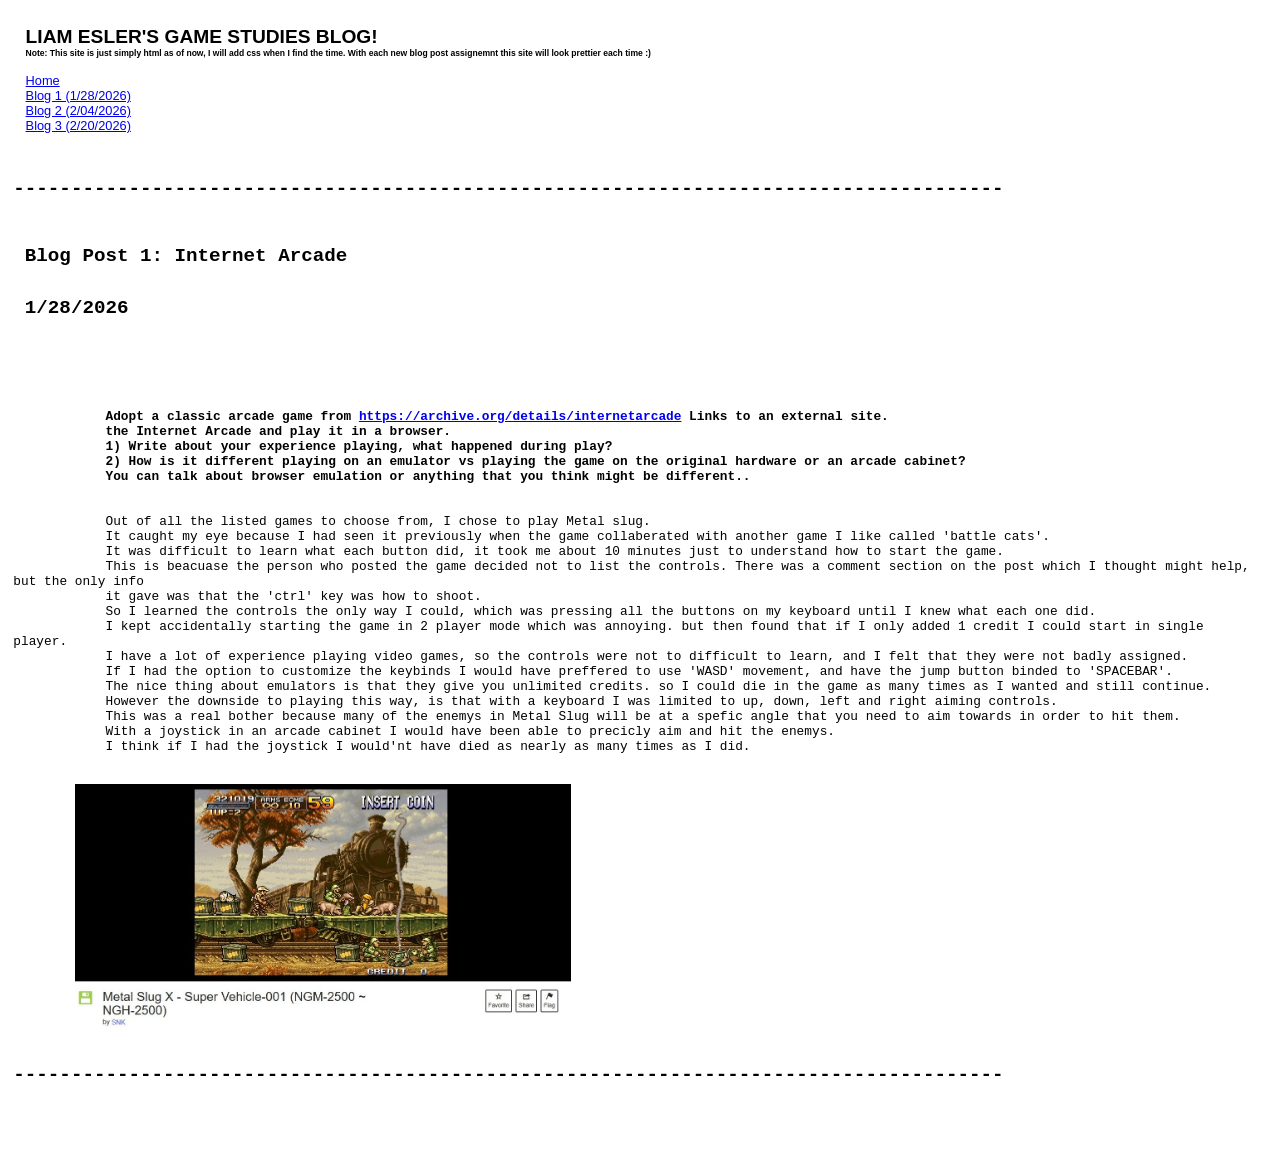
==== blog-1.html @ 54d9327f "setup the navigation and template file still have yet to write about blog 3 :/" ====
<!DOCTYPE html>
<html lang="en">
<head>
    <meta charset="UTF-8">
    <meta name="viewport" content="width=device-width, initial-scale=1.0">
    <title>Liam Esler - Game Studies Blog</title>


</head>
    <section class="Intro">
        <h1> LIAM ESLER'S GAME STUDIES BLOG!</h1>

        <h6>
            Note:
            This site is just simply html as of now, I will add css when I find the time.
            With each new blog post assignemnt this site will look prettier each time :)
        </h6></br>
    </section>

    <nav>
        <a href="index.html">Home</a></br>
        <a href="blog-1.html">Blog 1 (1/28/2026)</a></br>
        <a href="blog-2.html">Blog 2 (2/04/2026)</a></br>
        <a href="blog-3.html">Blog 3 (2/20/2026)</a></br>
    </nav>
<body>
    
<!-- BLOG 1 -->
    <section class="blog-container">

        <h2>--------------------------------------------------------------------------------------</h2>

        <h1> Blog Post 1: Internet Arcade </h1>
        <h2> 1/28/2026</h2>

        <p>
            <h4>
            Adopt a classic arcade game from <a href="https://archive.org/details/internetarcade">https://archive.org/details/internetarcade</a> Links to an external site. 
            the Internet Arcade and play it in a browser. 
            1) Write about your experience playing, what happened during play?
            2) How is it different playing on an emulator vs playing the game on the original hardware or an arcade cabinet? 
            You can talk about browser emulation or anything that you think might be different..
            </h4> 
            Out of all the listed games to choose from, I chose to play Metal slug. 
            It caught my eye because I had seen it previously when the game collaberated with another game I like called 'battle cats'.
            It was difficult to learn what each button did, it took me about 10 minutes just to understand how to start the game. 
            This is beacuase the person who posted the game decided not to list the controls. There was a comment section on the post which I thought might help, but the only info
            it gave was that the 'ctrl' key was how to shoot.
            So I learned the controls the only way I could, which was pressing all the buttons on my keyboard until I knew what each one did. 
            I kept accidentally starting the game in 2 player mode which was annoying. but then found that if I only added 1 credit I could start in single player.
            I have a lot of experience playing video games, so the controls were not to difficult to learn, and I felt that they were not badly assigned.
            If I had the option to customize the keybinds I would have preffered to use 'WASD' movement, and have the jump button binded to 'SPACEBAR'.
            The nice thing about emulators is that they give you unlimited credits. so I could die in the game as many times as I wanted and still continue. 
            However the downside to playing this way, is that with a keyboard I was limited to up, down, left and right aiming controls. 
            This was a real bother because many of the enemys in Metal Slug will be at a spefic angle that you need to aim towards in order to hit them.
            With a joystick in an arcade cabinet I would have been able to precicly aim and hit the enemys.
            I think if I had the joystick I would'nt have died as nearly as many times as I did.
        </p>
        <img src="images/metalslugx-fun.JPG" width="40%">

        <h2>--------------------------------------------------------------------------------------</h2>

    </section>

<!-- BLOG 1 -->

</body>

<link rel="stylesheet" href="style.css">

</html>
---- style.css ----
/* ----- FIXES!! ----- */

html {
  font-size: 62.5%;
}

*,
*:before,
*:after {
margin: 0;
padding: 0;
}

/* ----- BODY ----- */
body {
background: rgb(255, 255, 255);
margin: 0;
font-family: 'Open Sans', sans-serif;

max-width: 100%;
font-size: 1vw;
margin: 2%;

}

/* ----- Classes ----- */
section {
  
}

/* pre {
  white-space: pre-wrap;
  
} */

.blog-container {
  white-space: pre-wrap;
  font-family: monospace;
  display: block; /* <pre> is a block-level element by default */
  overflow-wrap: break-word;

  margin-left: -1%;
  
}
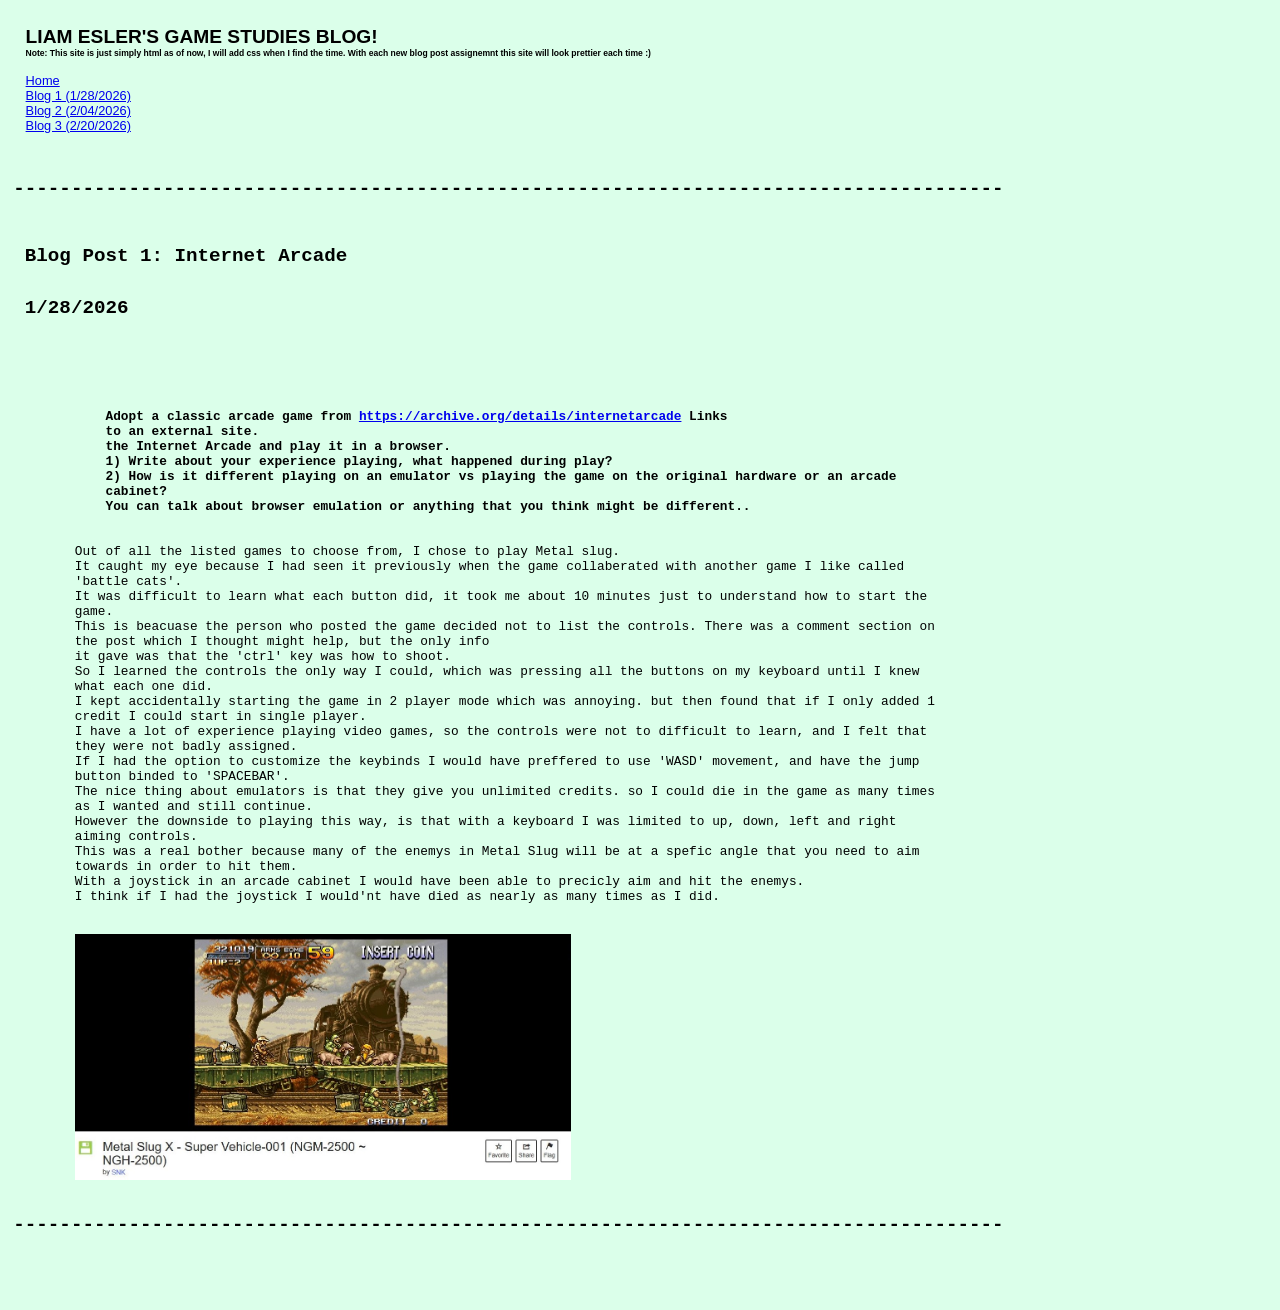
==== commit cf11587d: "blog post 3 is finished" ====
--- a/blog-1.html
+++ b/blog-1.html
@@ -1,5 +1,6 @@
 <!DOCTYPE html>
 <html lang="en">
+
 <head>
     <meta charset="UTF-8">
     <meta name="viewport" content="width=device-width, initial-scale=1.0">
@@ -7,25 +8,26 @@
 
 
 </head>
-    <section class="Intro">
-        <h1> LIAM ESLER'S GAME STUDIES BLOG!</h1>
+<section class="Intro">
+    <h1> LIAM ESLER'S GAME STUDIES BLOG!</h1>
 
-        <h6>
-            Note:
-            This site is just simply html as of now, I will add css when I find the time.
-            With each new blog post assignemnt this site will look prettier each time :)
-        </h6></br>
-    </section>
+    <h6>
+        Note:
+        This site is just simply html as of now, I will add css when I find the time.
+        With each new blog post assignemnt this site will look prettier each time :)
+    </h6></br>
+</section>
 
-    <nav>
-        <a href="index.html">Home</a></br>
-        <a href="blog-1.html">Blog 1 (1/28/2026)</a></br>
-        <a href="blog-2.html">Blog 2 (2/04/2026)</a></br>
-        <a href="blog-3.html">Blog 3 (2/20/2026)</a></br>
-    </nav>
+<nav>
+    <a href="index.html">Home</a></br>
+    <a href="blog-1.html">Blog 1 (1/28/2026)</a></br>
+    <a href="blog-2.html">Blog 2 (2/04/2026)</a></br>
+    <a href="blog-3.html">Blog 3 (2/20/2026)</a></br>
+</nav>
+
 <body>
-    
-<!-- BLOG 1 -->
+
+    <!-- BLOG 1 -->
     <section class="blog-container">
 
         <h2>--------------------------------------------------------------------------------------</h2>
@@ -34,27 +36,40 @@
         <h2> 1/28/2026</h2>
 
         <p>
-            <h4>
-            Adopt a classic arcade game from <a href="https://archive.org/details/internetarcade">https://archive.org/details/internetarcade</a> Links to an external site. 
-            the Internet Arcade and play it in a browser. 
+        <h4>
+            Adopt a classic arcade game from <a
+                href="https://archive.org/details/internetarcade">https://archive.org/details/internetarcade</a> Links
+            to an external site.
+            the Internet Arcade and play it in a browser.
             1) Write about your experience playing, what happened during play?
-            2) How is it different playing on an emulator vs playing the game on the original hardware or an arcade cabinet? 
+            2) How is it different playing on an emulator vs playing the game on the original hardware or an arcade
+            cabinet?
             You can talk about browser emulation or anything that you think might be different..
-            </h4> 
-            Out of all the listed games to choose from, I chose to play Metal slug. 
-            It caught my eye because I had seen it previously when the game collaberated with another game I like called 'battle cats'.
-            It was difficult to learn what each button did, it took me about 10 minutes just to understand how to start the game. 
-            This is beacuase the person who posted the game decided not to list the controls. There was a comment section on the post which I thought might help, but the only info
-            it gave was that the 'ctrl' key was how to shoot.
-            So I learned the controls the only way I could, which was pressing all the buttons on my keyboard until I knew what each one did. 
-            I kept accidentally starting the game in 2 player mode which was annoying. but then found that if I only added 1 credit I could start in single player.
-            I have a lot of experience playing video games, so the controls were not to difficult to learn, and I felt that they were not badly assigned.
-            If I had the option to customize the keybinds I would have preffered to use 'WASD' movement, and have the jump button binded to 'SPACEBAR'.
-            The nice thing about emulators is that they give you unlimited credits. so I could die in the game as many times as I wanted and still continue. 
-            However the downside to playing this way, is that with a keyboard I was limited to up, down, left and right aiming controls. 
-            This was a real bother because many of the enemys in Metal Slug will be at a spefic angle that you need to aim towards in order to hit them.
-            With a joystick in an arcade cabinet I would have been able to precicly aim and hit the enemys.
-            I think if I had the joystick I would'nt have died as nearly as many times as I did.
+        </h4>
+        Out of all the listed games to choose from, I chose to play Metal slug.
+        It caught my eye because I had seen it previously when the game collaberated with another game I like called
+        'battle cats'.
+        It was difficult to learn what each button did, it took me about 10 minutes just to understand how to start the
+        game.
+        This is beacuase the person who posted the game decided not to list the controls. There was a comment section on
+        the post which I thought might help, but the only info
+        it gave was that the 'ctrl' key was how to shoot.
+        So I learned the controls the only way I could, which was pressing all the buttons on my keyboard until I knew
+        what each one did.
+        I kept accidentally starting the game in 2 player mode which was annoying. but then found that if I only added 1
+        credit I could start in single player.
+        I have a lot of experience playing video games, so the controls were not to difficult to learn, and I felt that
+        they were not badly assigned.
+        If I had the option to customize the keybinds I would have preffered to use 'WASD' movement, and have the jump
+        button binded to 'SPACEBAR'.
+        The nice thing about emulators is that they give you unlimited credits. so I could die in the game as many times
+        as I wanted and still continue.
+        However the downside to playing this way, is that with a keyboard I was limited to up, down, left and right
+        aiming controls.
+        This was a real bother because many of the enemys in Metal Slug will be at a spefic angle that you need to aim
+        towards in order to hit them.
+        With a joystick in an arcade cabinet I would have been able to precicly aim and hit the enemys.
+        I think if I had the joystick I would'nt have died as nearly as many times as I did.
         </p>
         <img src="images/metalslugx-fun.JPG" width="40%">
 
@@ -62,7 +77,7 @@
 
     </section>
 
-<!-- BLOG 1 -->
+    <!-- BLOG 1 -->
 
 </body>
 
--- a/style.css
+++ b/style.css
@@ -13,7 +13,7 @@
 
 /* ----- BODY ----- */
 body {
-background: rgb(255, 255, 255);
+background: rgb(219, 255, 234);
 margin: 0;
 font-family: 'Open Sans', sans-serif;
 
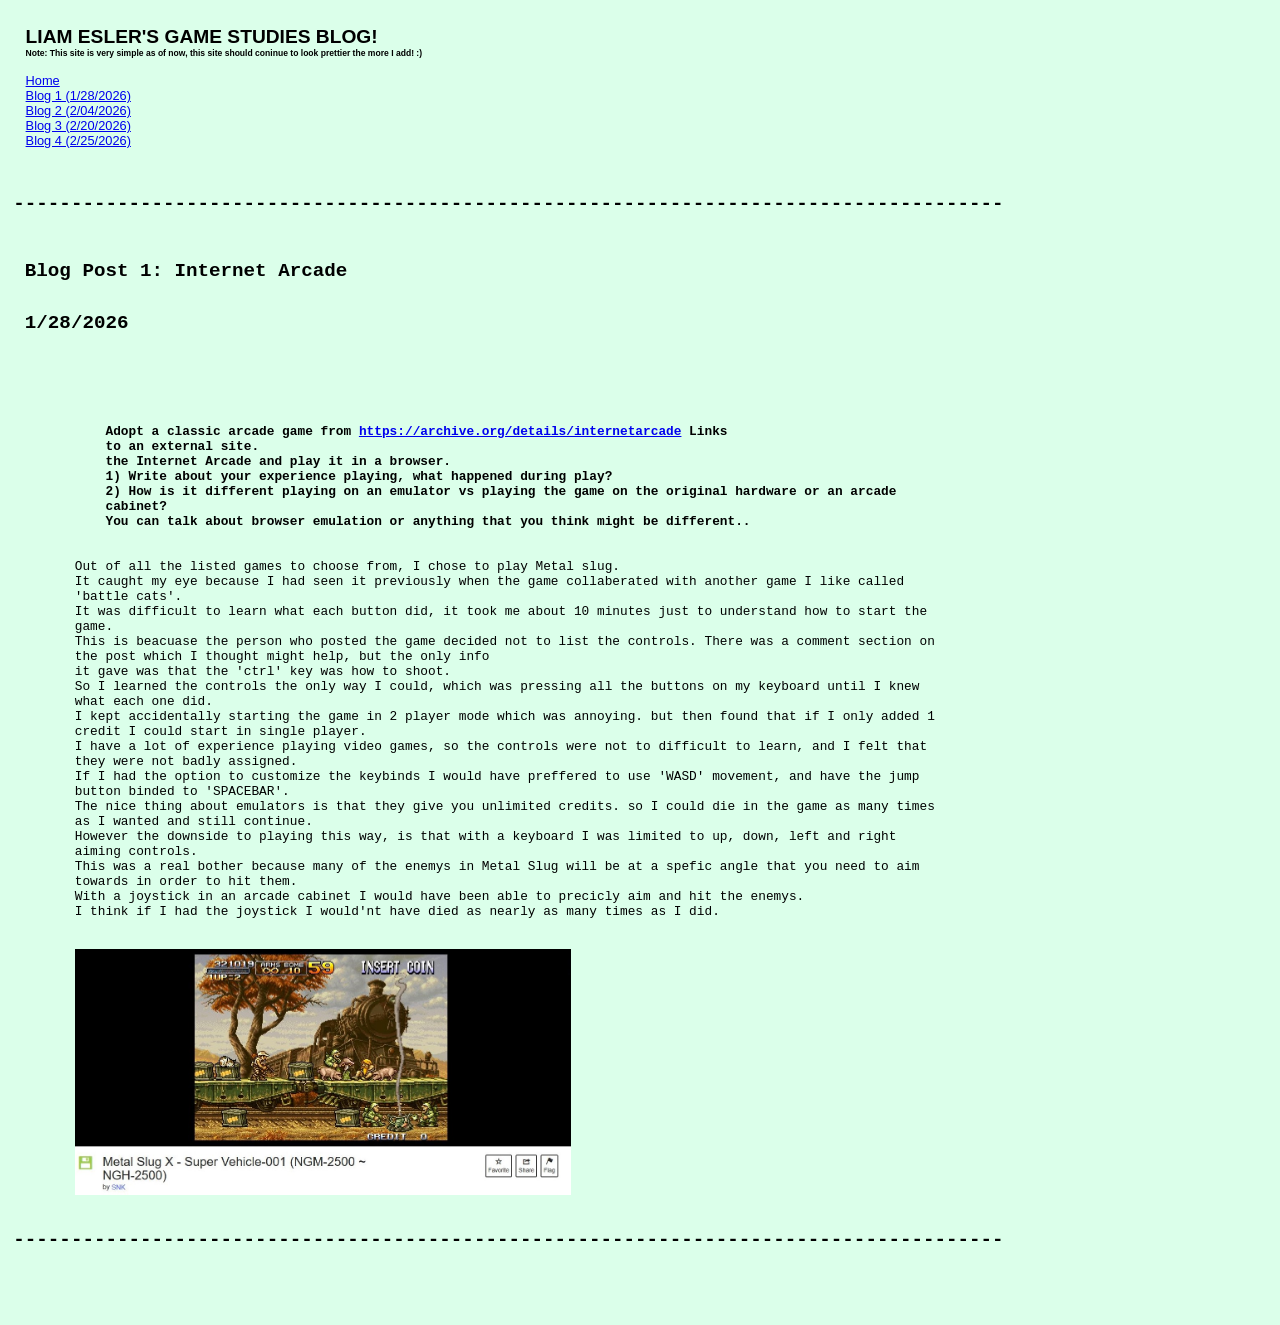
==== commit f26b0cda: "bruh I forgot to save changes in vsc now the nav should actually be updated" ====
--- a/blog-1.html
+++ b/blog-1.html
@@ -13,8 +13,7 @@
 
     <h6>
         Note:
-        This site is just simply html as of now, I will add css when I find the time.
-        With each new blog post assignemnt this site will look prettier each time :)
+        This site is very simple as of now, this site should coninue to look prettier the more I add! :)
     </h6></br>
 </section>
 
@@ -23,6 +22,7 @@
     <a href="blog-1.html">Blog 1 (1/28/2026)</a></br>
     <a href="blog-2.html">Blog 2 (2/04/2026)</a></br>
     <a href="blog-3.html">Blog 3 (2/20/2026)</a></br>
+    <a href="blog-4.html">Blog 4 (2/25/2026)</a></br>
 </nav>
 
 <body>
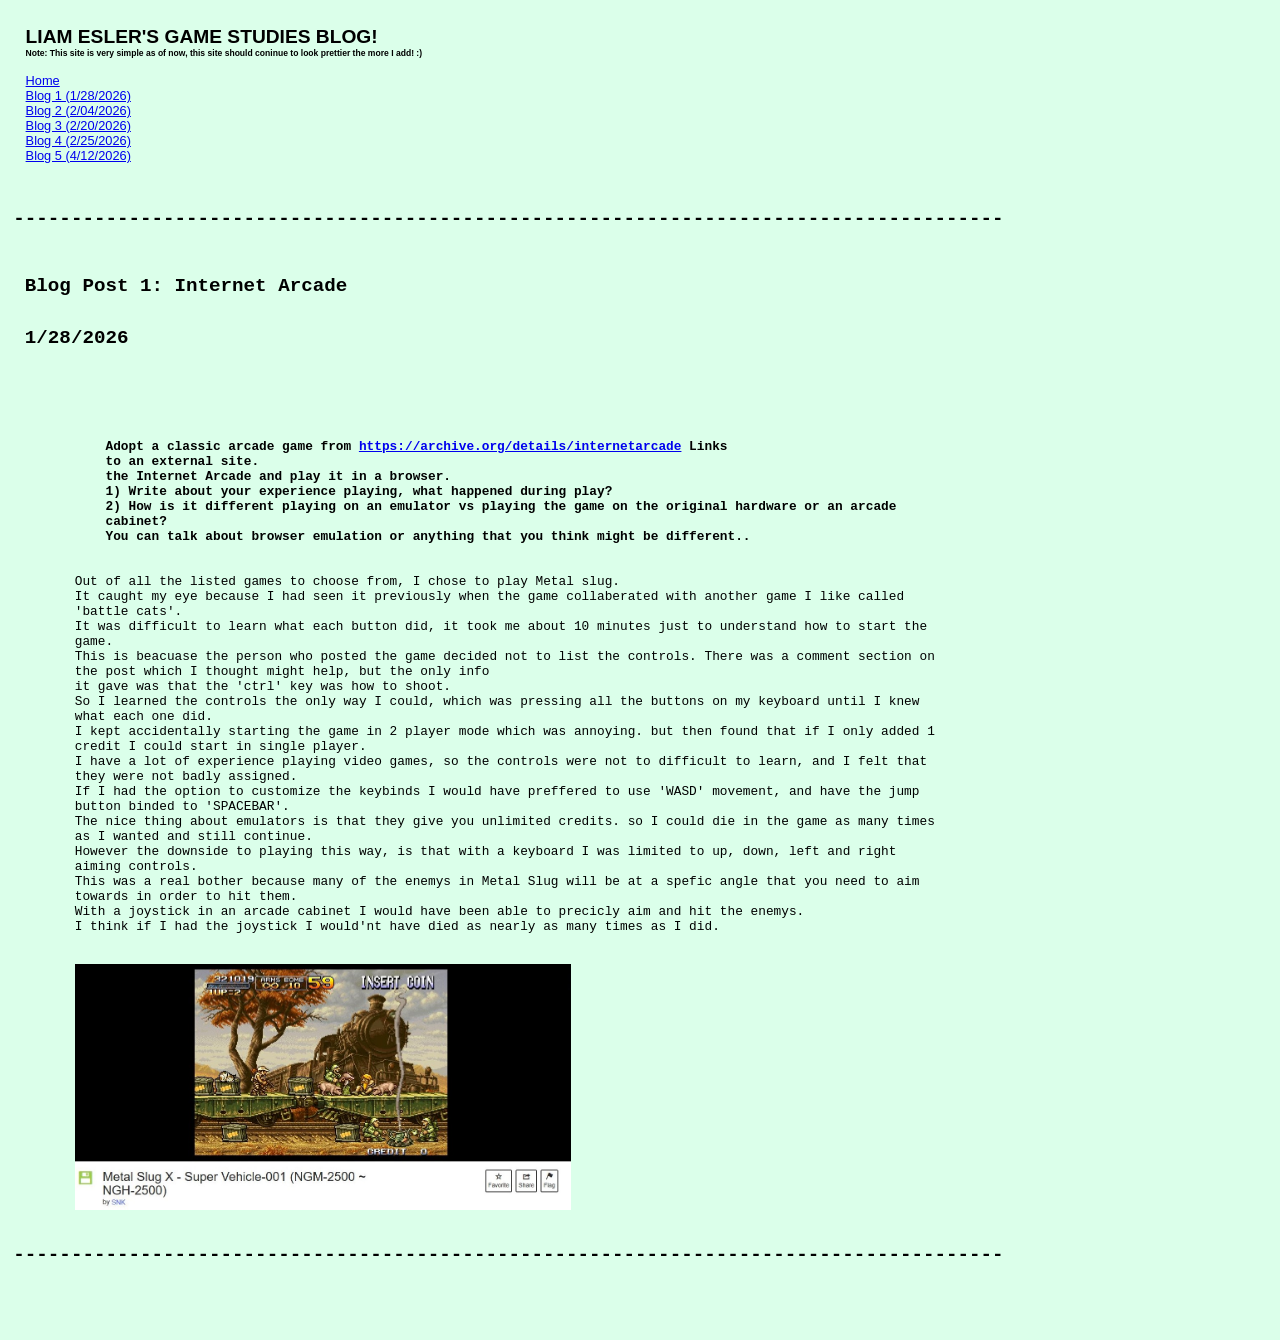
==== commit 28791a75: "wrote blog 5" ====
--- a/blog-1.html
+++ b/blog-1.html
@@ -23,6 +23,7 @@
     <a href="blog-2.html">Blog 2 (2/04/2026)</a></br>
     <a href="blog-3.html">Blog 3 (2/20/2026)</a></br>
     <a href="blog-4.html">Blog 4 (2/25/2026)</a></br>
+    <a href="blog-5.html">Blog 5 (4/12/2026)</a></br>
 </nav>
 
 <body>
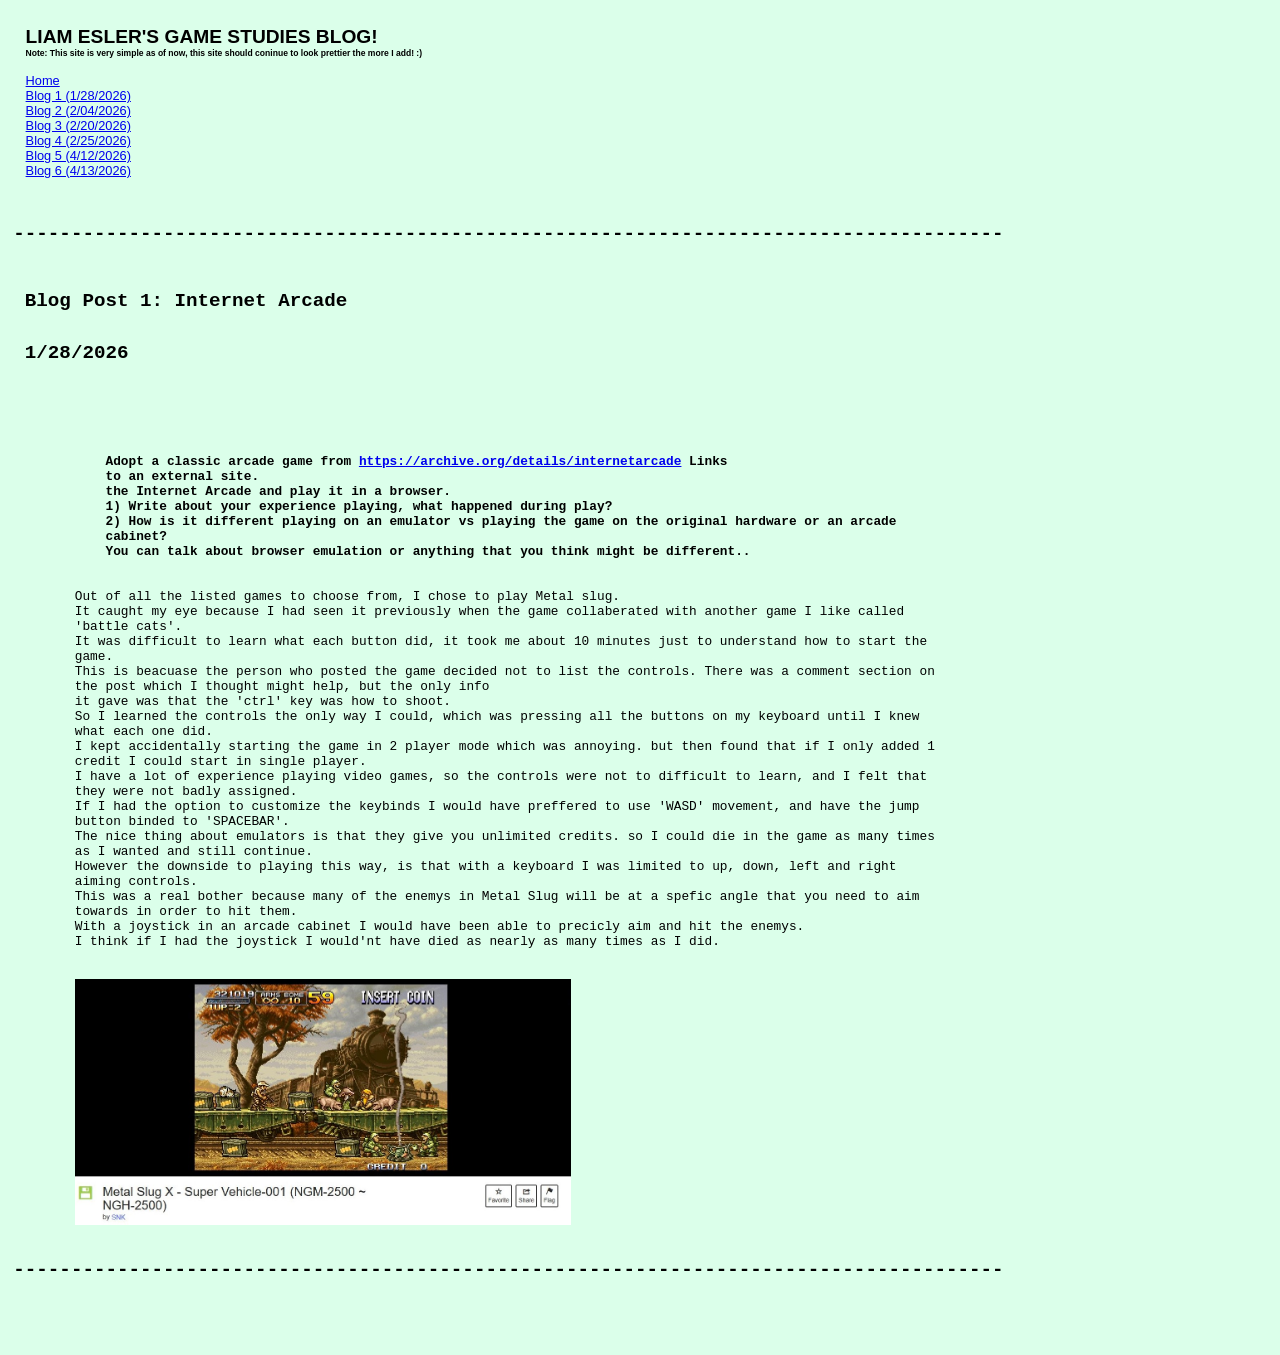
==== commit 255b63b9: "blog post 6, almost complete" ====
--- a/blog-1.html
+++ b/blog-1.html
@@ -24,6 +24,7 @@
     <a href="blog-3.html">Blog 3 (2/20/2026)</a></br>
     <a href="blog-4.html">Blog 4 (2/25/2026)</a></br>
     <a href="blog-5.html">Blog 5 (4/12/2026)</a></br>
+    <a href="blog-6.html">Blog 6 (4/13/2026)</a></br>
 </nav>
 
 <body>
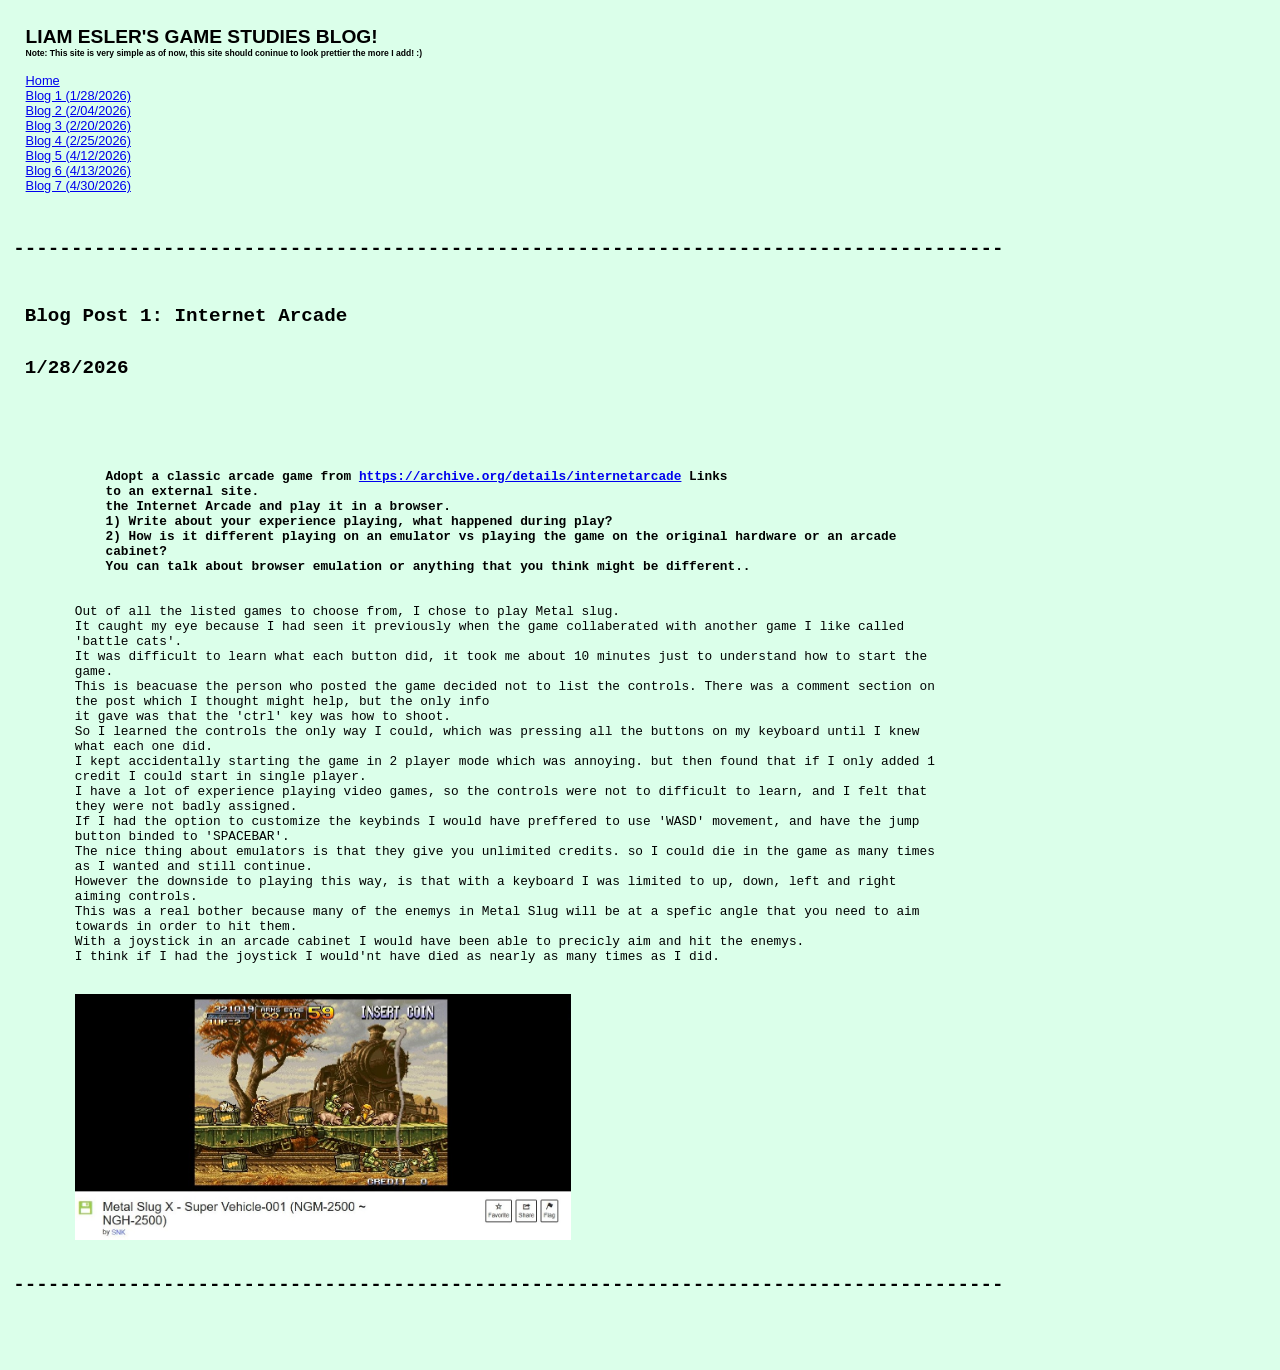
==== commit 9166aad2: "blog 7 complete" ====
--- a/blog-1.html
+++ b/blog-1.html
@@ -25,6 +25,7 @@
     <a href="blog-4.html">Blog 4 (2/25/2026)</a></br>
     <a href="blog-5.html">Blog 5 (4/12/2026)</a></br>
     <a href="blog-6.html">Blog 6 (4/13/2026)</a></br>
+    <a href="blog-7.html">Blog 7 (4/30/2026)</a></br>
 </nav>
 
 <body>
